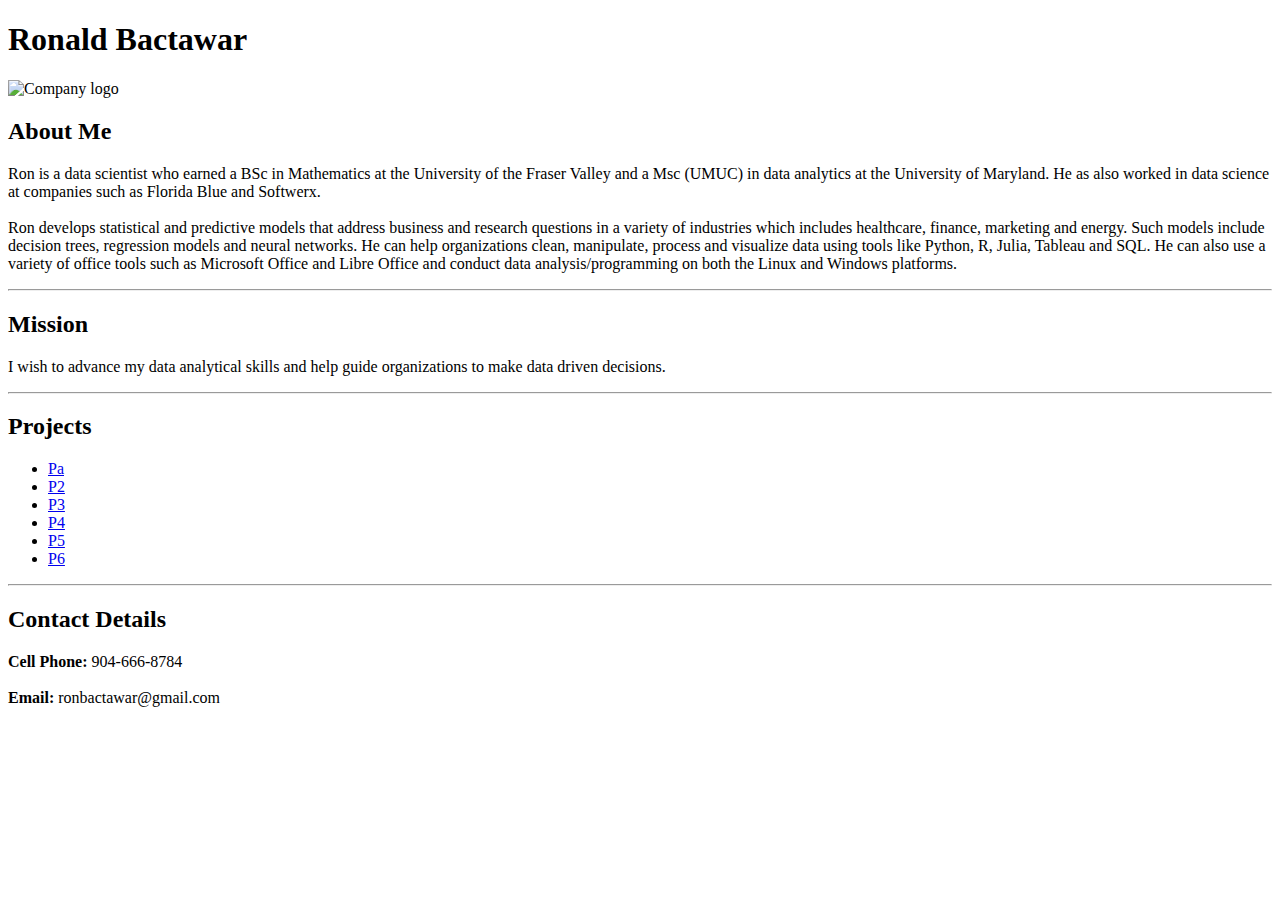
==== index.html @ a686a777 "Rename html file to index.html" ====
<!Doctype html>
<html> 
<head>
    <title>Profile</title>
    <link rel = "stylesheet", type = "text/css", href = "styles.css"> 
    <meta name="viewport" content="width=device-width, initial-scale=1.0">
    

</head>

<body>
    <h1>Ronald Bactawar</h1>

    <div class = "picture">
        <img src="images/logo.png" alt = "Company logo", height = 250px>
    </div>

    <h2>About Me</h2>

    <p>
        Ron is a data scientist who earned a BSc in Mathematics at 
        the University of the Fraser Valley and a Msc (UMUC) in data 
        analytics at the University of Maryland.  He as also worked in 
        data science at companies such as Florida Blue and Softwerx. 

        <br><br>

        Ron develops statistical and predictive models that address 
        business and research questions in a variety of industries 
        which includes healthcare, finance, marketing and energy.  
        Such models include decision trees, regression models and 
        neural networks.   He can help organizations clean, manipulate, 
        process and visualize data using tools like Python, R, Julia, 
        Tableau and SQL.  He can also use a variety of office tools 
        such as Microsoft Office and Libre Office and conduct data 
        analysis/programming on both the Linux and Windows platforms.
    </p>

    <hr>

   
    <h2>Mission</body></h2>

    <p>
        I wish to advance my data analytical skills and help guide organizations to make data driven decisions. 
    </p>
    
    <hr>

    <h2>Projects</h2>

    <ul>
        <li> <a href="poultry.html">Pa</a></li> 
        <li> <a href="pigs.html">P2</a></li>
        <li> <a href="sheep.html">P3</a></li>
        <li> <a href="goats.html">P4</a></li>
        <li> <a href="cattle.html">P5</a></li>
        <li> <a href="fish.html">P6</a></li>
    </ul>

    <hr>

    <h2>Contact Details</h2>

    <p>
     
        <b>Cell Phone:</b> 904-666-8784 
        <br> <br>
        <b>Email:</b> ronbactawar@gmail.com
        <br><br>

    </p>

    

</body>

</html>
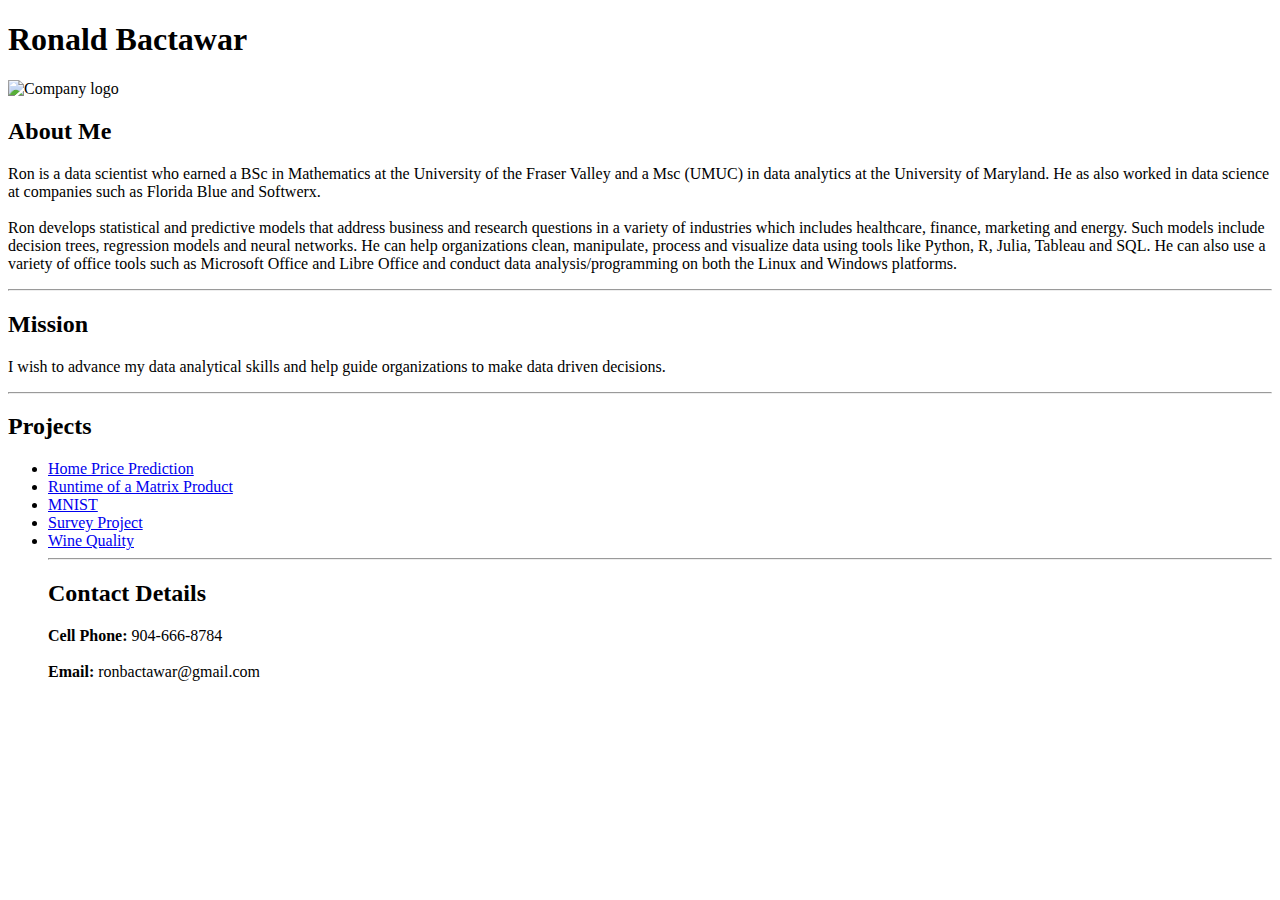
==== commit 80a500f4: "Add projets to profile" ====
--- a/index.html
+++ b/index.html
@@ -50,13 +50,11 @@
     <h2>Projects</h2>
 
     <ul>
-        <li> <a href="poultry.html">Pa</a></li> 
-        <li> <a href="pigs.html">P2</a></li>
-        <li> <a href="sheep.html">P3</a></li>
-        <li> <a href="goats.html">P4</a></li>
-        <li> <a href="cattle.html">P5</a></li>
-        <li> <a href="fish.html">P6</a></li>
-    </ul>
+        <li> <a href="houseprice.html">Home Price Prediction</a></li> 
+        <li> <a href="runtime.html">Runtime of a Matrix Product</a></li>
+        <li> <a href="mnist.html">MNIST</a></li>
+        <li> <a href="survey.html">Survey Project</a></li>
+        <li> <a href="wine.html">Wine Quality</a></li>
 
     <hr>
 
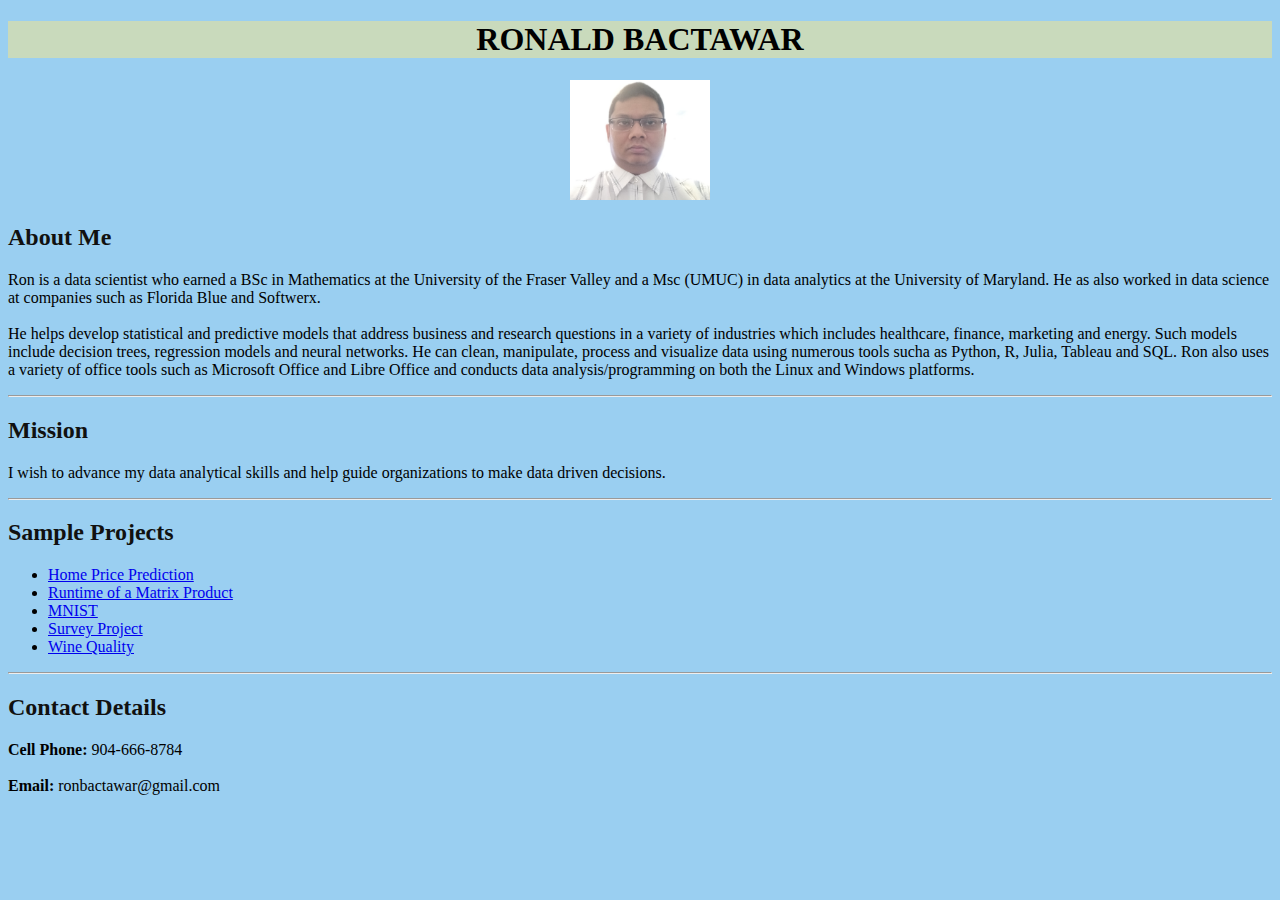
==== commit 66583c77: "Profile pic" ====
--- a/index.html
+++ b/index.html
@@ -12,7 +12,7 @@
     <h1>Ronald Bactawar</h1>
 
     <div class = "picture">
-        <img src="images/logo.png" alt = "Company logo", height = 250px>
+        <img src="profile.jpg" alt = "Profile Pic", height = 120px>
     </div>
 
     <h2>About Me</h2>
@@ -25,14 +25,14 @@
 
         <br><br>
 
-        Ron develops statistical and predictive models that address 
+        He helps develop statistical and predictive models that address 
         business and research questions in a variety of industries 
         which includes healthcare, finance, marketing and energy.  
         Such models include decision trees, regression models and 
-        neural networks.   He can help organizations clean, manipulate, 
-        process and visualize data using tools like Python, R, Julia, 
-        Tableau and SQL.  He can also use a variety of office tools 
-        such as Microsoft Office and Libre Office and conduct data 
+        neural networks.  He can clean, manipulate, 
+        process and visualize data using numerous tools sucha as Python, 
+        R, Julia, Tableau and SQL.  Ron also uses a variety of office tools 
+        such as Microsoft Office and Libre Office and conducts data 
         analysis/programming on both the Linux and Windows platforms.
     </p>
 
@@ -47,7 +47,7 @@
     
     <hr>
 
-    <h2>Projects</h2>
+    <h2>Sample Projects</h2>
 
     <ul>
         <li> <a href="houseprice.html">Home Price Prediction</a></li> 
@@ -55,6 +55,7 @@
         <li> <a href="mnist.html">MNIST</a></li>
         <li> <a href="survey.html">Survey Project</a></li>
         <li> <a href="wine.html">Wine Quality</a></li>
+    </ul>
 
     <hr>
 
--- a/styles.css
+++ b/styles.css
@@ -0,0 +1,35 @@
+h1 {
+    color::rgb(17, 17, 16);
+    text-transform: uppercase;
+    font-family: 'Open Sans';
+    font-weight:700;
+    background-color: rgb(201,218,188);
+    text-align: center;
+    }
+    
+    h2 {
+        color:rgb(17, 17, 16);
+        font-weight: 700;
+        padding: 30px, 30px, 20px;
+        font-family: 'Open Sans';
+        
+        
+    }
+    
+    body {
+    background-color:rgb(154, 207, 241);
+    font-family: 'Open Sans';
+    
+    
+    }
+    
+    div.picture{
+    text-align: center;
+    }
+    
+    .btn_style {
+        font-family: 'Open Sans';
+        text-align: center;
+        text-decoration: none;
+        font-size: 1.25em;
+      }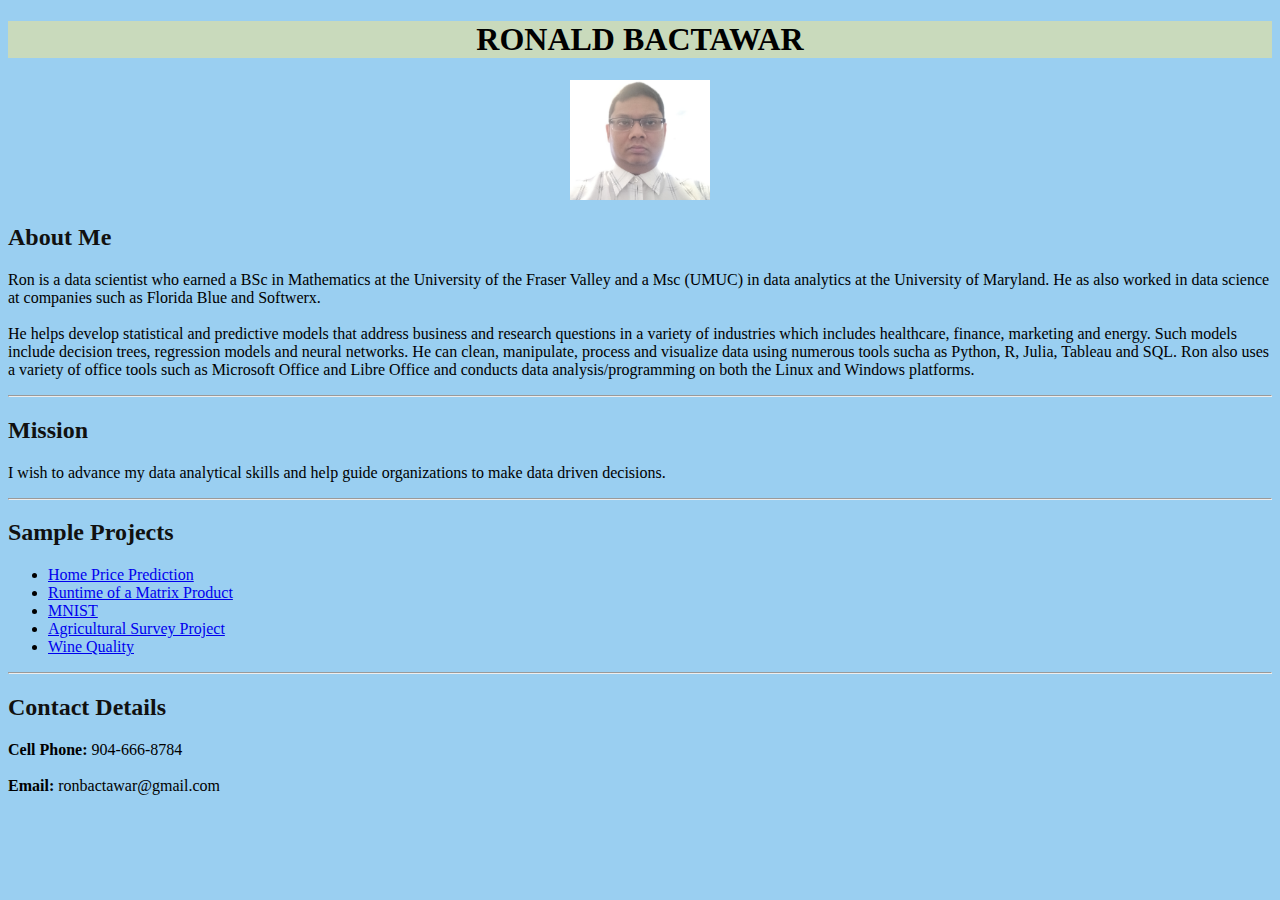
==== commit 6267994a: "touchup" ====
--- a/index.html
+++ b/index.html
@@ -53,7 +53,7 @@
         <li> <a href="houseprice.html">Home Price Prediction</a></li> 
         <li> <a href="runtime.html">Runtime of a Matrix Product</a></li>
         <li> <a href="mnist.html">MNIST</a></li>
-        <li> <a href="survey.html">Survey Project</a></li>
+        <li> <a href="survey.html">Agricultural Survey Project</a></li>
         <li> <a href="wine.html">Wine Quality</a></li>
     </ul>
 
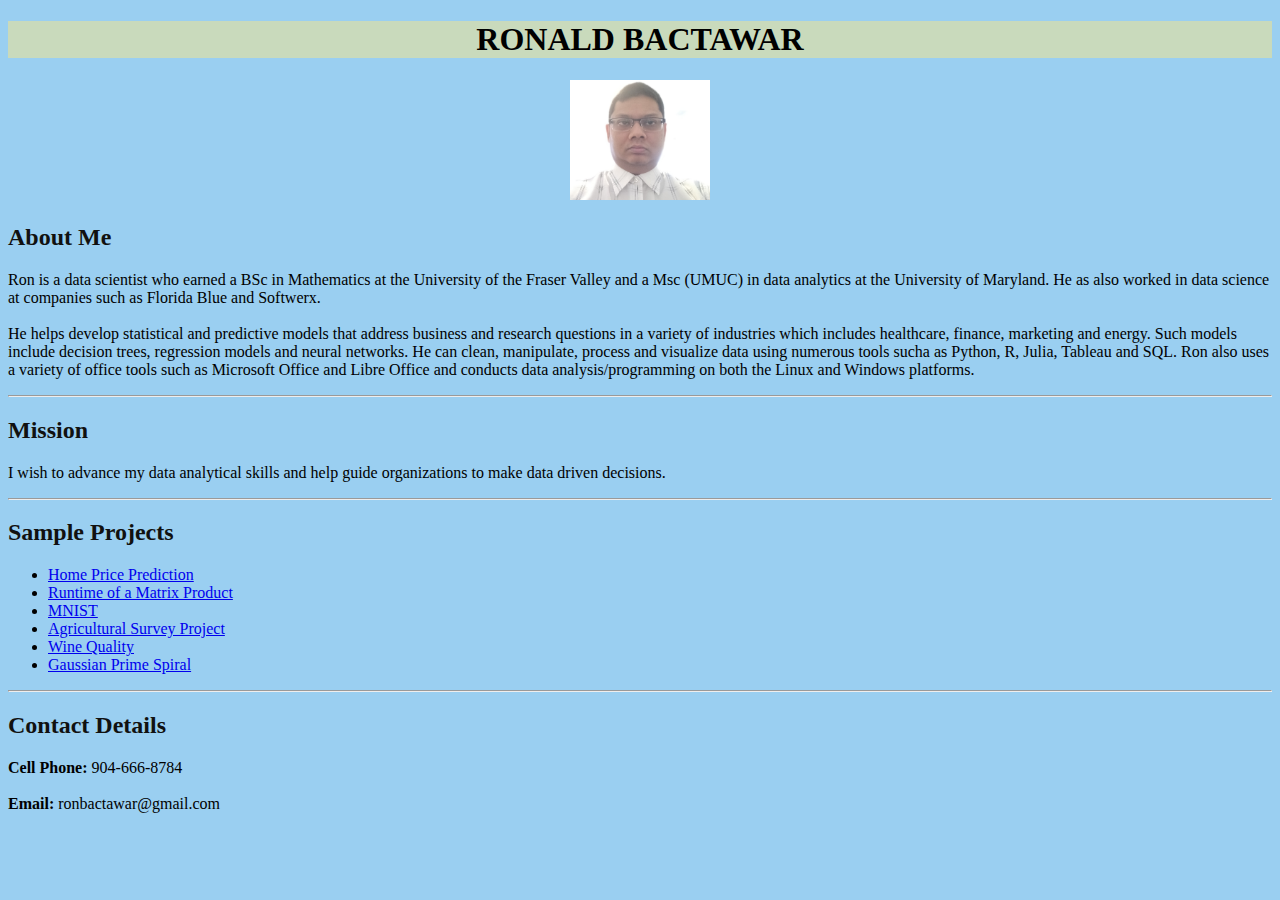
==== commit fcc081a4: "Add Gaussian Prime Spiral Analysis" ====
--- a/index.html
+++ b/index.html
@@ -55,6 +55,7 @@
         <li> <a href="mnist.html">MNIST</a></li>
         <li> <a href="survey.html">Agricultural Survey Project</a></li>
         <li> <a href="wine.html">Wine Quality</a></li>
+        <li> <a href="gps.html">Gaussian Prime Spiral</a></li>
     </ul>
 
     <hr>
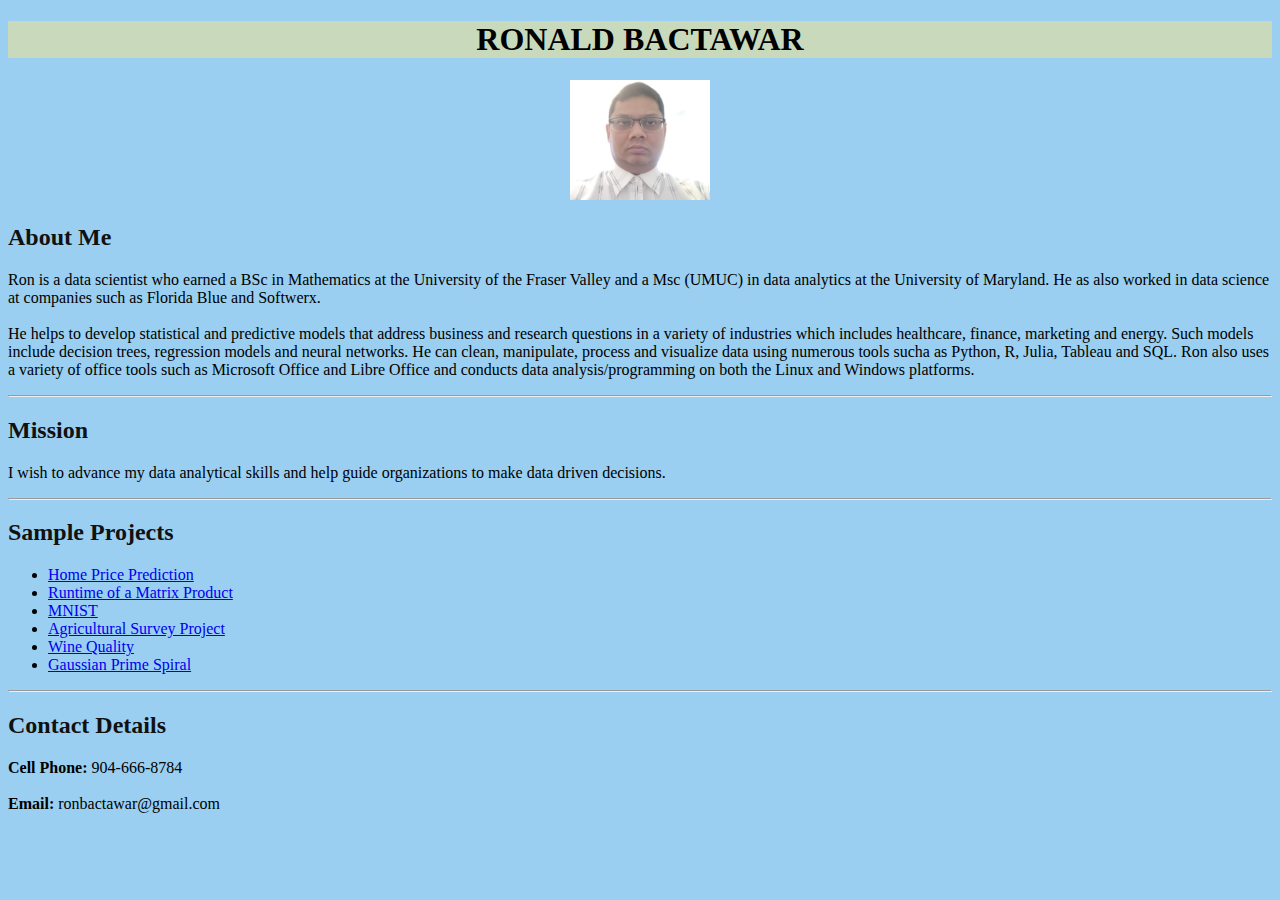
==== commit 8b70e678: "Touchup" ====
--- a/index.html
+++ b/index.html
@@ -25,7 +25,7 @@
 
         <br><br>
 
-        He helps develop statistical and predictive models that address 
+        He helps to develop statistical and predictive models that address 
         business and research questions in a variety of industries 
         which includes healthcare, finance, marketing and energy.  
         Such models include decision trees, regression models and 
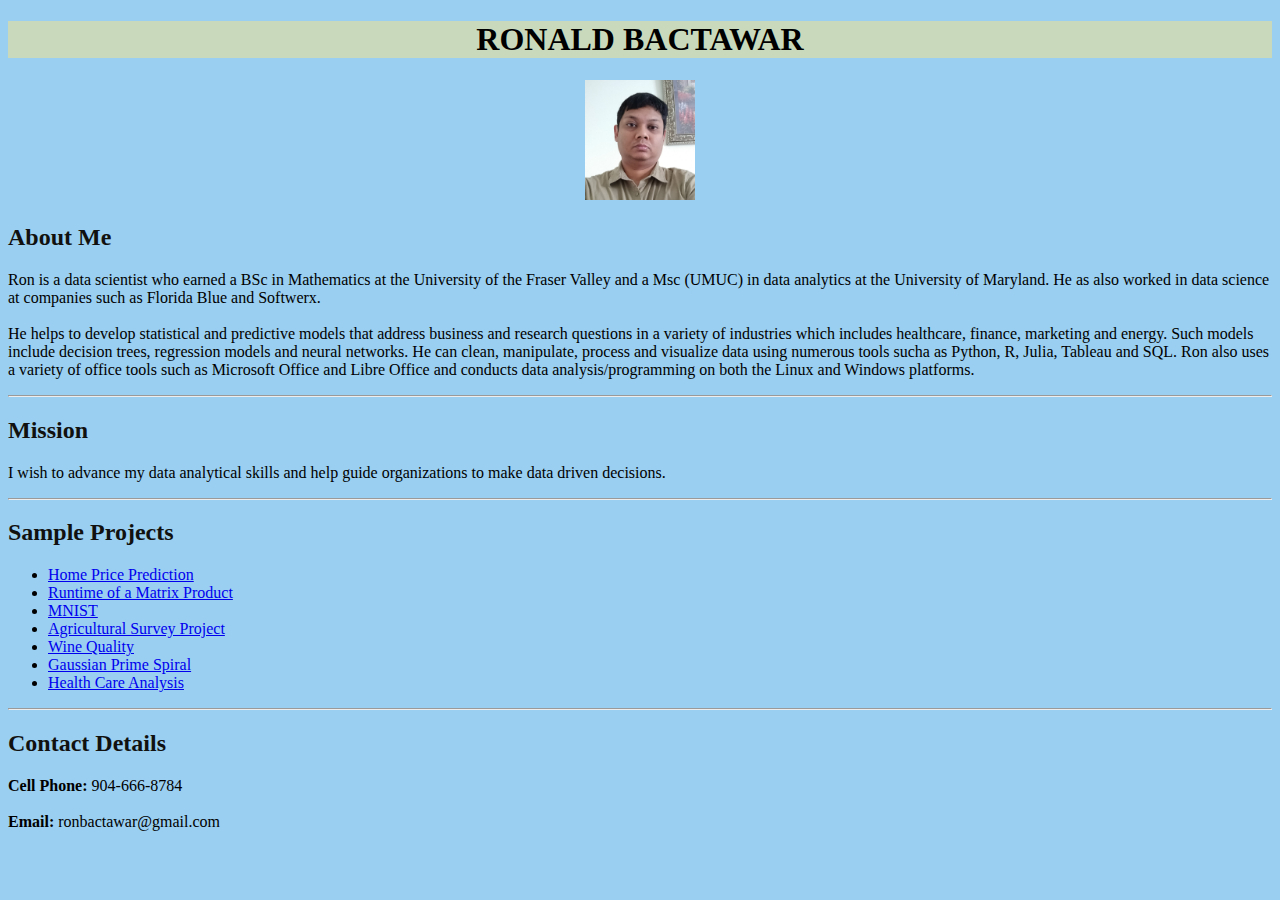
==== commit 40d45fd6: "Add Healthcare" ====
--- a/index.html
+++ b/index.html
@@ -56,6 +56,7 @@
         <li> <a href="survey.html">Agricultural Survey Project</a></li>
         <li> <a href="wine.html">Wine Quality</a></li>
         <li> <a href="gps.html">Gaussian Prime Spiral</a></li>
+        <li> <a href="healthcare.html">Health Care Analysis</a></li>
     </ul>
 
     <hr>
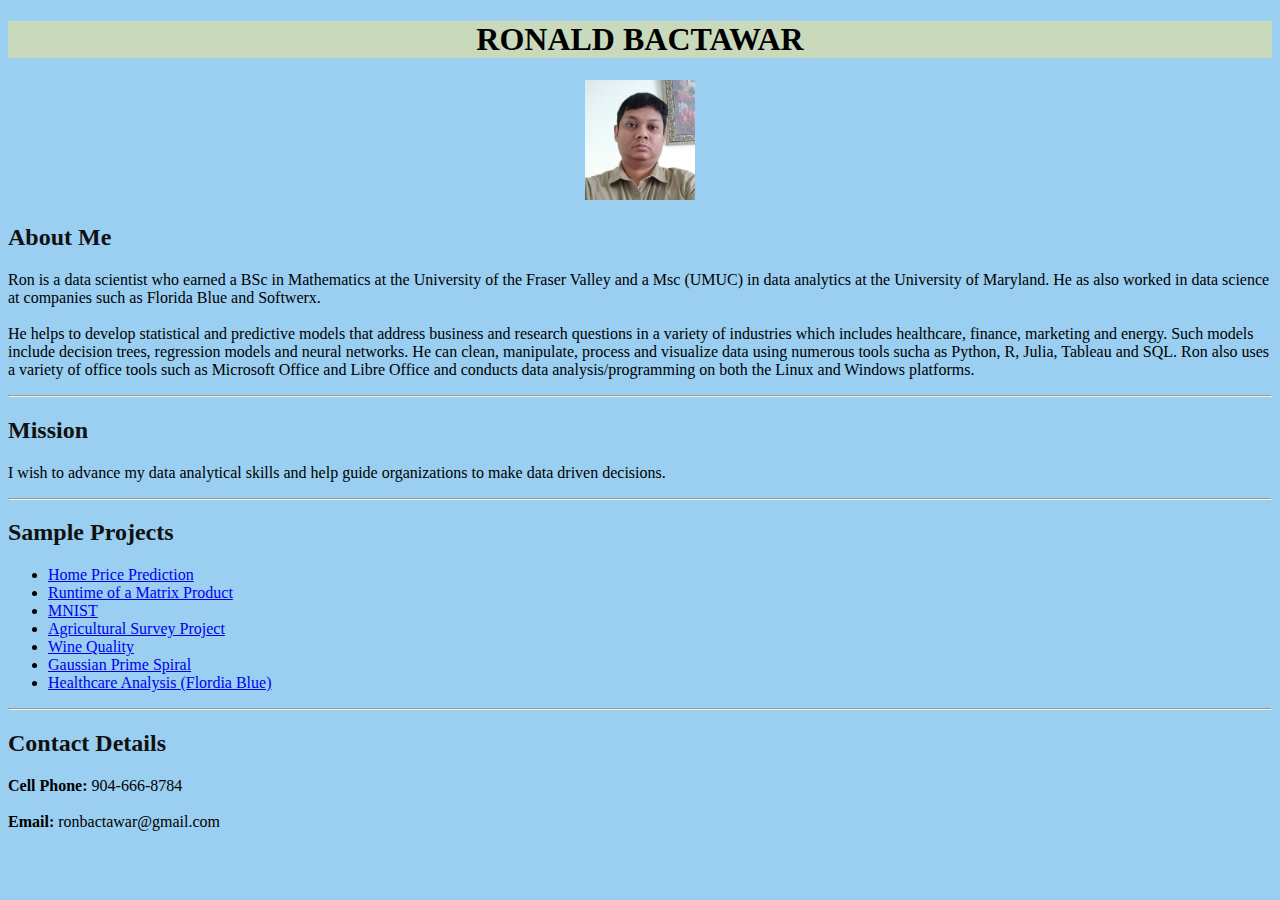
==== commit 1545b018: "Change Name" ====
--- a/index.html
+++ b/index.html
@@ -56,7 +56,7 @@
         <li> <a href="survey.html">Agricultural Survey Project</a></li>
         <li> <a href="wine.html">Wine Quality</a></li>
         <li> <a href="gps.html">Gaussian Prime Spiral</a></li>
-        <li> <a href="healthcare.html">Health Care Analysis</a></li>
+        <li> <a href="healthcare.html">Healthcare Analysis (Flordia Blue)</a></li>
     </ul>
 
     <hr>
